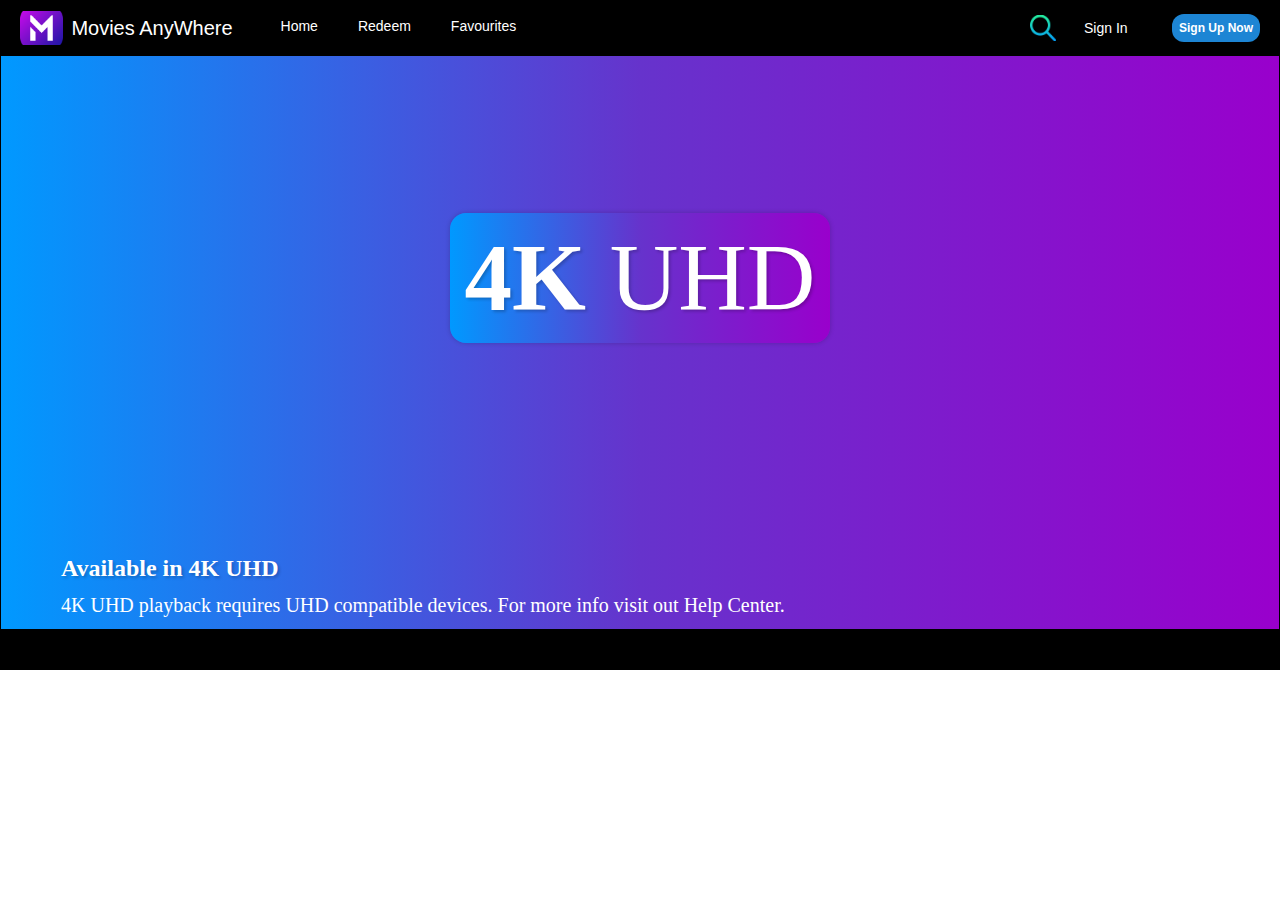
==== detail.html @ de60420d "first commit" ====
<!DOCTYPE html>
<html lang="en">
<head>
    <meta charset="UTF-8">
    <meta name="viewport" content="width=device-width, initial-scale=1.0">
    <title>Document</title>
    <link rel="stylesheet" href="./assets/css/Home.css">
    <link rel="stylesheet" href="./assets/css/details.css">
</head>
<body>
    <div class="main">
        <nav> 
            <div class="nav-left">
                <div class="icon"></div>
                <div class="title">Movies AnyWhere</div>
                <div class="menu">
                    <a class="item" href="index.html">Home</a>
                    <a class="item" href="#">Redeem</a>
                    <a class="item" href="favourite.html">Favourites</a>
                </div>
            </div>

            <div class="nav-right">
                <div class="search"></div>
                <div class="signIn">Sign In</div>
                <div class="signUp">Sign Up Now</div>
            </div>
        </nav>

        <div class="movie-details">
            <img id="backdrop"/>
            <div id="details">
                <div class="poster-title">
                    <img id="poster"/>
                    <div id="title">
                        <div id="name"></div>
                        <div id="year"></div>
                        <div id="genre">
                            <ol id="genre-list">
                            </ol>
                        </div>
                    </div>
                </div>
                <div class='pricing'>
                    PRICING SUBJECT TO CHANGE. Confirm current pricing with applicable retailer. All transactions subject to applicable license terms and conditions. See retailer for details.
                </div>
                <div class="buttons">
                    <div class="btn1">See Retailers</div>
                    <div class="btn2">&#9654; Preview</div>
                    <div id="fvt-btn"></div>
                </div>
                <br/>
                <br/>
                <br/>
                <div id="overview">
                    
                </div>
            </div>
        </div>
    </div> 
    <script type="module" src="js/detail.js"></script>
</body>
</html>
---- assets/css/Home.css ----
*{
    box-sizing: border-box;
    padding: 0;
    margin: 0;
}

.main{
    display: flex;
    flex-direction: column;
    width: 100%;
    height: auto;
}

.main nav{
    width: 100%;
    height: 3.5rem;
    background-color: black;
    position:fixed;

    display: flex;
    flex-direction: row;
    box-sizing: border-box;
} 

.nav-left{
    width: 50%;
    height: 100%;

    display: flex;
    flex-direction: row;
    justify-content: flex-start;
    align-items: center;
    box-sizing: border-box;
    gap: 8px;
    padding-left: 20px;
}

.nav-left .icon{
    width: 7%;
    height: 60%;

    background-image: url('../images/icon.png');
    background-repeat: no-repeat;
    background-position: center;
    background-size: cover;
}
.nav-left .title{
    color: white;
    font-size: 20px;
    font-family:Verdana, Geneva, Tahoma, sans-serif;
}
.nav-left .menu{
    width: 10%;
    font-size: 14px;
    color: white;
    font-family: Verdana, Geneva, Tahoma, sans-serif;

    display: flex;
    flex-direction: row;
    gap: 40px;
    margin-left: 40px;
}

.nav-left .menu .item{
    text-decoration: none;
    color: white;

    padding-bottom: 5px;
}

.active{
    border-bottom: 2px solid white;
}

.nav-left .menu .item:hover{
    color: rgb(218, 211, 211);
    cursor: pointer;
}

.nav-right{
    width: 50%;
    height: 100%;

    display: flex;
    flex-direction: row;
    justify-content: flex-end;
    align-items: center;
    box-sizing: border-box;
    gap: 26px;
    padding-right: 20px;
}

.nav-right .search{
    width: 5%;
    height: 45%;

    background-image: url('../images/2.png');
    background-repeat: no-repeat;
    background-position: center;
    background-size: contain;
}
.nav-right .search:hover{
    cursor: pointer;
}

.nav-right .signIn{
    width: 10%;
    font-size: 14px;
    color: white;
    font-family: Verdana, Geneva, Tahoma, sans-serif;
}

.nav-right .signIn:hover{
    color: rgb(211, 209, 209);
    cursor: pointer;
}

.nav-right .signUp{
    color: white;
    background-color: rgb(29, 133, 212);
    padding: 7px;
    border-radius: 12px;
    font-family: Verdana, Geneva, Tahoma, sans-serif;
    font-size: 12px;
    font-weight: bolder;
}

.nav-right .signUp:hover{
    background-color: rgb(17, 90, 147);
    cursor: pointer;
}

.Fk{
    width: 100%;
    height: 70vh;

    box-sizing: border-box;
    display: flex;
    flex-direction: column;
    border: 1px solid black;
    background: linear-gradient(to right, #0099ff, #6633cc, #9900cc);
}

.Fk .Fk-big{
    width: 100%;
    height: 95%;

    display: flex;
    justify-content: center;
    align-items: center;
}

.Fk .Fk-big div{

    height: 130px;
    width: 380px;
    font-size: 95px;
    font-family: Cambria, Cochin, Georgia, Times, 'Times New Roman', serif;
    border-radius: 16px;
    text-shadow: 2px 2px 3px rgba(0,0,0,0.2);

    border: white;
    display: flex;
    align-items: center;
    justify-content: center;
    color: white;
    background: linear-gradient(to right, #0099ff, #6633cc, #9900cc);
    box-shadow: 0px 0px 5px rgba(0,0,0,0.2);
}

.Fk .text{
    display: flex;
    flex-direction: column;
    gap: 24px;
    padding-left: 60px;
}

.Fk .Fk-text1{
    width: 100%;
    height: 20%;

    color: white;
    font-size: 24px;
    font-weight: bolder;
    font-style: normal;
    text-shadow: 2px 2px 3px rgba(0,0,0,0.2);
}

.Fk .Fk-text2{
    width: 100%;
    height: 10%;

    color: white;
    font-size: 20px;
}
---- assets/css/details.css ----
.movie-details{
    width: 100%;
    height: auto;

    display: flex;
    flex-direction: column;
    box-sizing: border-box;
}

.movie-details #backdrop{
    width: 100%;
    height: 80vh;
    background-size: cover;
}

.movie-details #details {
    width: 100%;
    height: auto;
    position: absolute;
    top: 70vh;

    display: flex;
    flex-direction: column;

    background: linear-gradient(
        rgba(0, 0, 0, 0.3) 0%,   
        rgba(0, 0, 0, 0.9) 10%, 
        rgba(0, 0, 0, 1) 30%);

    padding: 10px;
}

.poster-title{
    width: 100%;
    height: auto;
    padding-top: 50px;
    padding-left: 20px;

    display: flex;
    flex-direction: row;
    gap: 10px;

}

.poster-title #poster{
    width: 20%;
    height: 300px;
    border-radius: 12px;
}

.poster-title #title{
    width: 25%;
    height: 300px;

    display: flex;
    flex-direction: column;
    gap: 20px;
}

#title #name{
    width: 100%;
    font-size: 40px;
    font-style:italic;
    color: white;
}

#title #year{
    font-size: 20px;
    font-style:italic;
    color:white
}

#title #genre{
    font-size: 14px;
    color: white;
}

#genre-list {
    display: flex;
    flex-direction: row;
    list-style-type: disc;
    gap: 30px;
    padding-left: 20px;
}

#genre-list li{
    list-style-type: disc;
}
#genre-list li::marker{
    color: green;
    font-size: 1.2rem;
}

.pricing{
    width: 50%;

    padding-left: 20px;
    margin-top: 20px;
    color: grey;
    font-size: 12px;
}

.buttons{
    width: 100%;
    height: auto;

    display: flex;
    flex-direction: row;
    gap: 20px;

    margin-top: 20px;
    padding-left: 20px;
}

.buttons .btn1{
    width: 200px;
    height: 40px;

    background-color: rgb(47, 142, 201);
    color: white;
    border-radius: 20px;
    display: flex;
    align-items: center;
    justify-content: center;    
}   

.buttons .btn2{
    width: 200px;
    height: 40px;

    background-color: rgb(45, 46, 47);
    color: white;
    border-radius: 20px;
    display: flex;
    align-items: center;
    justify-content: center;    
}   

.buttons #fvt-btn{
    width: 200px;
    height: 40px;

    background-color: rgb(45, 46, 47);
    color: white;
    border-radius: 20px;
    display: flex;
    align-items: center;
    justify-content: center;    
}   

#overview{
    width: 80%;

    padding-left: 20px;
    margin-top: 20px;
    color: white;
    font-size: 16px;
    font-family: Verdana, Geneva, Tahoma, sans-serif;
}
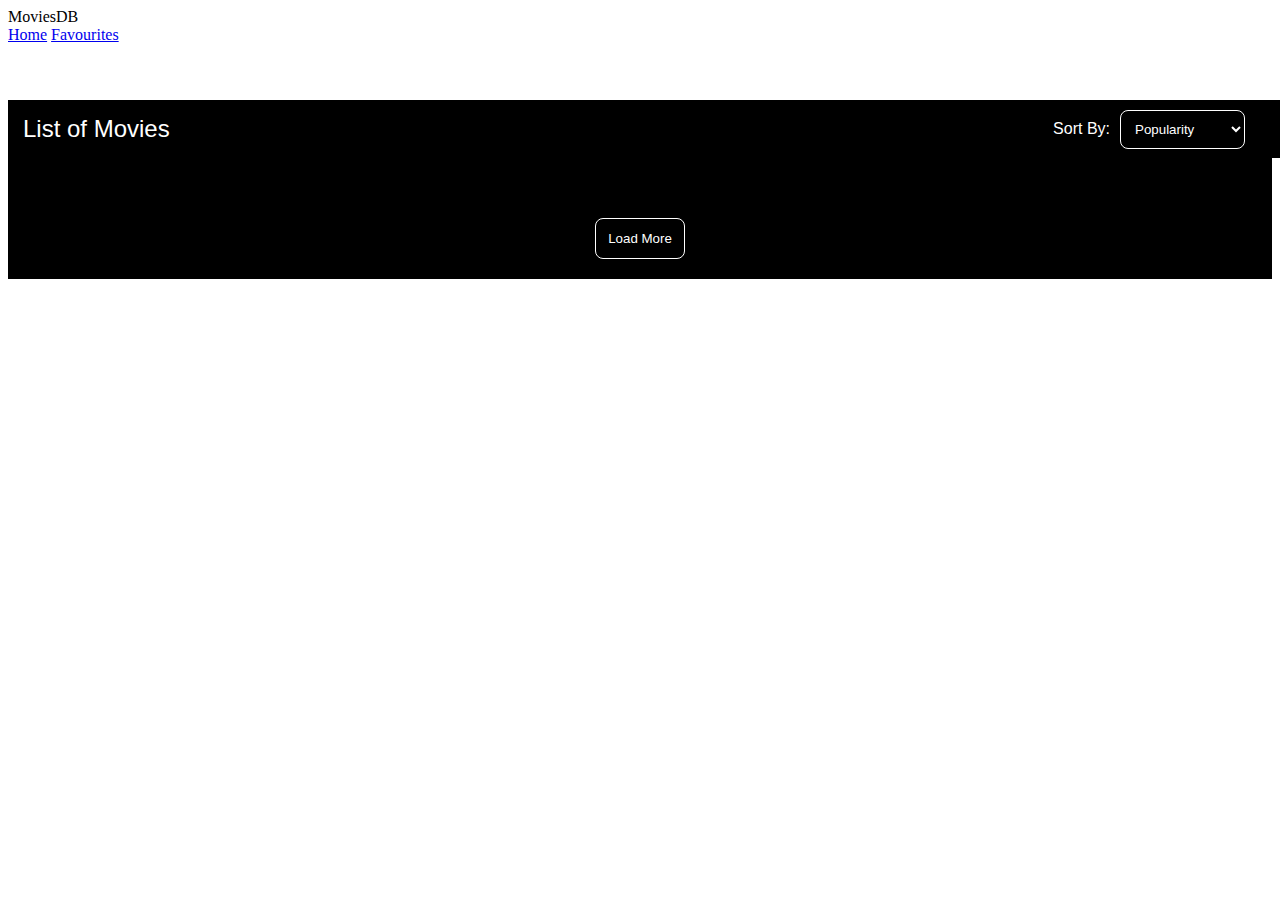
==== commit bfac05ae: "correctios-made" ====
--- a/detail.html
+++ b/detail.html
@@ -3,29 +3,15 @@
 <head>
     <meta charset="UTF-8">
     <meta name="viewport" content="width=device-width, initial-scale=1.0">
-    <title>Document</title>
-    <link rel="stylesheet" href="./assets/css/Home.css">
+    <title>Detail</title>
+    <link rel="stylesheet" href="./assets/css/home.css">
     <link rel="stylesheet" href="./assets/css/details.css">
 </head>
 <body>
     <div class="main">
-        <nav> 
-            <div class="nav-left">
-                <div class="icon"></div>
-                <div class="title">Movies AnyWhere</div>
-                <div class="menu">
-                    <a class="item" href="index.html">Home</a>
-                    <a class="item" href="#">Redeem</a>
-                    <a class="item" href="favourite.html">Favourites</a>
-                </div>
-            </div>
+        <div id="navbar-container"></div>
 
-            <div class="nav-right">
-                <div class="search"></div>
-                <div class="signIn">Sign In</div>
-                <div class="signUp">Sign Up Now</div>
-            </div>
-        </nav>
+        <script src="js/navbar.js"></script>
 
         <div class="movie-details">
             <img id="backdrop"/>
@@ -45,8 +31,6 @@
                     PRICING SUBJECT TO CHANGE. Confirm current pricing with applicable retailer. All transactions subject to applicable license terms and conditions. See retailer for details.
                 </div>
                 <div class="buttons">
-                    <div class="btn1">See Retailers</div>
-                    <div class="btn2">&#9654; Preview</div>
                     <div id="fvt-btn"></div>
                 </div>
                 <br/>
--- a/assets/css/details.css
+++ b/assets/css/details.css
@@ -23,7 +23,7 @@
     flex-direction: column;
 
     background: linear-gradient(
-        rgba(0, 0, 0, 0.3) 0%,   
+        rgba(0, 0, 0, 0.5) 0%,   
         rgba(0, 0, 0, 0.9) 10%, 
         rgba(0, 0, 0, 1) 30%);
 
@@ -145,8 +145,14 @@
     border-radius: 20px;
     display: flex;
     align-items: center;
-    justify-content: center;    
+    justify-content: center;  
+    transition: 0.2s all ease;  
 }   
+
+.buttons #fvt-btn:hover{
+    background-color: rgb(185, 28, 28);
+    scale: 1.05;
+}
 
 #overview{
     width: 80%;
